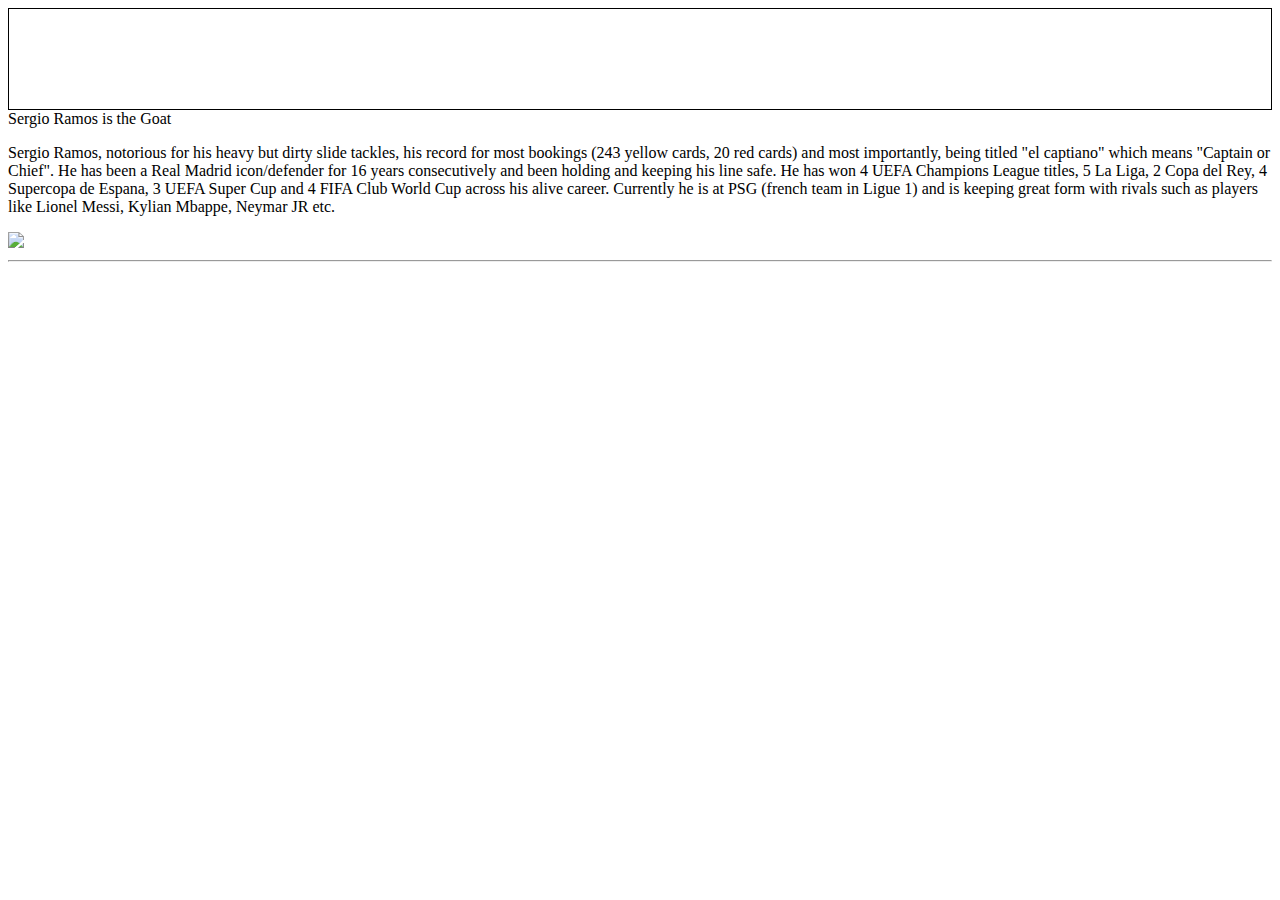
==== index.html @ ae5e6d33 "commi code" ====
<!doctype html>
<html lang="en">
<head>
<TITLE>Sergio Ramos</TITLE>
<link rel="shortcut icon" href="images/favicon.png" />
<link href="style.css" rel="stylesheet" type="text/css" />
</HEAD>
<BODY>
<div id="Header">

</div>
<h>Sergio Ramos is the Goat</h>
<p> Sergio Ramos, notorious for his heavy but dirty slide tackles, his record for most bookings (243 yellow cards, 20 red cards) and most importantly, being titled "el captiano" which means "Captain or Chief". He has been a Real Madrid icon/defender for 16 years consecutively and been holding and keeping his line safe. He has won 4 UEFA Champions League titles, 5 La Liga, 2 Copa del Rey, 4 Supercopa de Espana, 3 UEFA Super Cup and 4 FIFA Club World Cup across his alive career. Currently he is at PSG (french team in Ligue 1) and is keeping great form with rivals such as players like Lionel Messi, Kylian Mbappe, Neymar JR etc.</p>

<img src="https://icdn.caughtoffside.com/wp-content/uploads/2017/06/Sergio-Ramos-UCL-winner-640x400.jpg" />
<hr>

</body>
</HTML>
---- style.css ----
DIV {
    border: 1px solid #000;
    }
	
#Header {
    height: 100px;
    width: 800x;
    margin-right: auto;
	margin-left: auto;
	background: url(images/banner.png) no-repeat;
	color;red;
}

#MainContent {
	width: 800px;
	margin-right: auto;
	margin-left: auto;
} 

#FooterLeft {
	float: left;
	width: 399px; /*49.5%*/
	height: 50px;
	border: 1 px solid green;
}

#FooterRight {
	float: right;
	width: 399px; /*49.5%*/
	height: 50px;
	border: 1 px solid red;
}
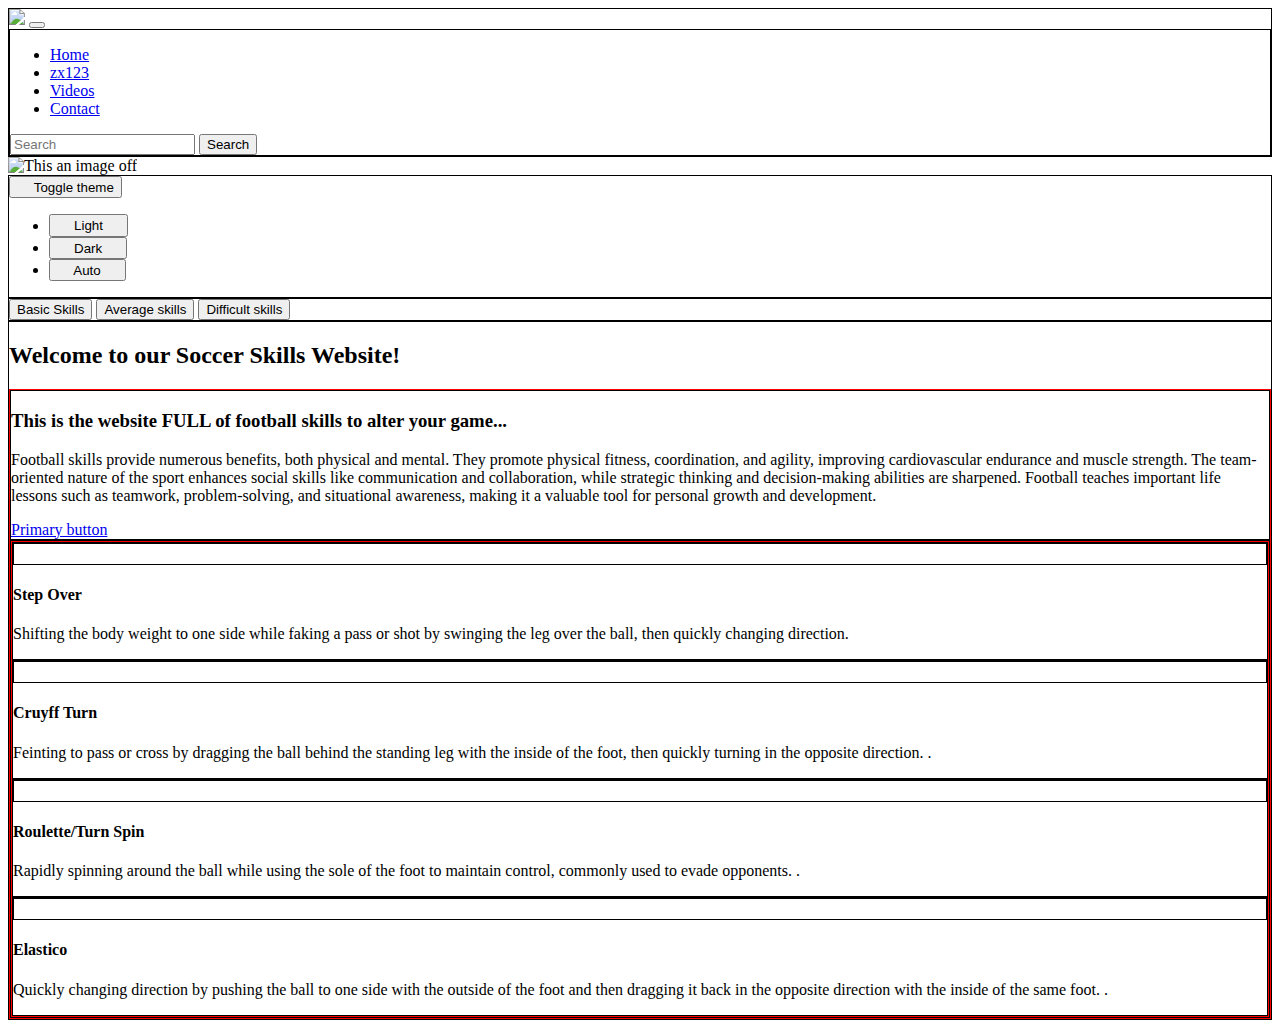
==== commit 99c76aca: "improve" ====
--- a/index.html
+++ b/index.html
@@ -1,19 +1,212 @@
- <!doctype html>
+<!doctype html>
 <html lang="en">
-<head>
-<TITLE>Sergio Ramos</TITLE>
-<link rel="shortcut icon" href="images/favicon.png" />
-<link href="style.css" rel="stylesheet" type="text/css" />
-</HEAD>
-<BODY>
-<div id="Header">
-
+  <head>
+    <meta charset="utf-8">
+    <meta name="viewport" content="width=device-width, initial-scale=1">
+    <title>Football Tech skills</title>
+    <link href="https://cdn.jsdelivr.net/npm/bootstrap@5.3.0-alpha3/dist/css/bootstrap.min.css" rel="stylesheet" integrity="sha384-KK94CHFLLe+nY2dmCWGMq91rCGa5gtU4mk92HdvYe+M/SXH301p5ILy+dN9+nJOZ" crossorigin="anonymous">
+<!-- BEGIN FAVICON Code -->
+<link rel="apple-touch-icon" sizes="180x180" href="images/apple-touch-icon.png">
+<link rel="icon" type="image/png" sizes="32x32" href="images/favicon-32x32.png">
+<link rel="icon" type="image/png" sizes="16x16" href="images/favicon-16x16.png">
+<link rel="manifest" href="images/site.webmanifest">
+<link rel="mask-icon" href="images/safari-pinned-tab.svg" color="#5bbad5">
+<meta name="msapplication-TileColor" content="#da532c">
+<meta name="theme-color" content="#ffffff">
+<!-- END FAVICON Code -->
+<link href="style.css" rel="stylesheet" type="text/css" /> 
+  <body>
+ <!-- BEGIN NAV CODE -->
+ <nav class="navbar navbar-expand-lg bg-body-tertiary">
+  <div class="container">    <a class="navbar-brand" href="#"><IMG src="images\logo.png" class="img-fluid"/></a>
+    <button class="navbar-toggler" type="button" data-bs-toggle="collapse" data-bs-target="#navbarSupportedContent" aria-controls="navbarSupportedContent" aria-expanded="false" aria-label="Toggle navigation">
+      <span class="navbar-toggler-icon"></span>
+    </button>
+    <div class="collapse navbar-collapse" id="navbarSupportedContent">
+      <ul class="navbar-nav me-auto mb-2 mb-lg-0">
+        <li class="nav-item">
+          <a class="nav-link active" aria-current="page" href="#">Home</a>
+        </li>
+        <li class="nav-item">
+          <a class="nav-link" href="zx123.html">zx123</a>
+        </li>
+		<li class="nav-item">
+          <a class="nav-link" href="#">Videos</a>
+        </li>
+        <li class="nav-item">
+          <a class="nav-link" href="#">Contact</a>
+        </li>
+      </ul>
+      <form class="d-flex" role="search">
+        <input class="form-control me-2" type="search" placeholder="Search" aria-label="Search">
+        <button class="btn btn-outline-success" type="submit">Search</button>
+      </form>
+    </div>
+  </div>
+</nav>
+
+<!-- END NAV CODE -->
+  
+<!-- BEGIN VIDEO PLAYER CODE -->
+   
+
+   
+<!-- END VIDEO PLAYER CODE -->
+
+
+
+
+
+<!-- BEFIN MAIN IMAGE CODE -->
+
+
+<!-- END MAIN IMAGE CODE -->
+
+<img src="images\mainimage.png" class="img-fluid" alt="This an image off">
+
+<!-- BEFIN MAIN TEXT CODE -->
+
+
+    <div class="dropdown position-fixed bottom-0 end-0 mb-3 me-3 bd-mode-toggle">
+      <button class="btn btn-bd-primary py-2 dropdown-toggle d-flex align-items-center"
+              id="bd-theme"
+              type="button"
+              aria-expanded="false"
+              data-bs-toggle="dropdown"
+              aria-label="Toggle theme (auto)">
+        <svg class="bi my-1 theme-icon-active" width="1em" height="1em"><use href="#circle-half"></use></svg>
+        <span class="visually-hidden" id="bd-theme-text">Toggle theme</span>
+      </button>
+      <ul class="dropdown-menu dropdown-menu-end shadow" aria-labelledby="bd-theme-text">
+        <li>
+          <button type="button" class="dropdown-item d-flex align-items-center" data-bs-theme-value="light" aria-pressed="false">
+            <svg class="bi me-2 opacity-50 theme-icon" width="1em" height="1em"><use href="#sun-fill"></use></svg>
+            Light
+            <svg class="bi ms-auto d-none" width="1em" height="1em"><use href="#check2"></use></svg>
+          </button>
+        </li>
+        <li>
+          <button type="button" class="dropdown-item d-flex align-items-center" data-bs-theme-value="dark" aria-pressed="false">
+            <svg class="bi me-2 opacity-50 theme-icon" width="1em" height="1em"><use href="#moon-stars-fill"></use></svg>
+            Dark
+            <svg class="bi ms-auto d-none" width="1em" height="1em"><use href="#check2"></use></svg>
+          </button>
+        </li>
+        <li>
+          <button type="button" class="dropdown-item d-flex align-items-center active" data-bs-theme-value="auto" aria-pressed="true">
+            <svg class="bi me-2 opacity-50 theme-icon" width="1em" height="1em"><use href="#circle-half"></use></svg>
+            Auto
+            <svg class="bi ms-auto d-none" width="1em" height="1em"><use href="#check2"></use></svg>
+          </button>
+        </li>
+      </ul>
+    </div>
+
+
+
+<!-- END MAIN TEXT CODE -->
+
+
+<!-- BEFIN ROW BUTTOnS CODE -->
+
+<div class="btn-group" role="group" aria-label="Basic example">
+  <button type="button" class="btn btn-primary">Basic Skills</button>
+  <button type="button" class="btn btn-primary">Average skills</button>
+  <button type="button" class="btn btn-primary">Difficult skills</button>
 </div>
-<h>Sergio Ramos is the Goat</h>
-<p> Sergio Ramos, notorious for his heavy but dirty slide tackles, his record for most bookings (243 yellow cards, 20 red cards) and most importantly, being titled "el captiano" which means "Captain or Chief". He has been a Real Madrid icon/defender for 16 years consecutively and been holding and keeping his line safe. He has won 4 UEFA Champions League titles, 5 La Liga, 2 Copa del Rey, 4 Supercopa de Espana, 3 UEFA Super Cup and 4 FIFA Club World Cup across his alive career. Currently he is at PSG (french team in Ligue 1) and is keeping great form with rivals such as players like Lionel Messi, Kylian Mbappe, Neymar JR etc.</p>
-
-<img src="https://icdn.caughtoffside.com/wp-content/uploads/2017/06/Sergio-Ramos-UCL-winner-640x400.jpg" />
-<hr>
-
-</body>
-</HTML>	
+
+<!-- END ROW BUTTOnS CODE -->
+
+
+
+
+
+
+
+
+
+
+
+
+
+
+
+
+ <style>
+ .row {border:1px solid red;}
+ .col-lg-3, .col-sm-6  {border:1px solid green;}
+ 
+ </style>
+<!-- BEGIN REC VID PLAYER CODE -->
+<div class="container px-4 py-5">
+    <h2 class="pb-2 border-bottom">Welcome to our Soccer Skills Website!</h2>
+
+    <div class="row row-cols-1 row-cols-md-2 align-items-md-center g-5 py-5">
+      <div class="col d-flex flex-column align-items-start gap-2">
+        <h3 class="fw-bold">This is the website FULL of football skills to alter your game...</h3>
+        <p class="text-body-secondary">
+Football skills provide numerous benefits, both physical and mental. They promote physical fitness, coordination, and agility, improving cardiovascular endurance and muscle strength. The team-oriented nature of the sport enhances social skills like communication and collaboration, while strategic thinking and decision-making abilities are sharpened. Football teaches important life lessons such as teamwork, problem-solving, and situational awareness, making it a valuable tool for personal growth and development.</p>
+
+
+
+
+        <a href="#" class="btn btn-primary btn-lg">Primary button</a>
+      </div>
+
+      <div class="col">
+        <div class="row row-cols-1 row-cols-sm-2 g-4">
+          <div class="col d-flex flex-column gap-2">
+            <div class="feature-icon-small d-inline-flex align-items-center justify-content-center text-bg-primary bg-gradient fs-4 rounded-3">
+              <svg class="bi" width="1em" height="1em">
+                <use xlink:href="#collection" />
+              </svg>
+            </div>
+            <h4 class="fw-semibold mb-0">Step Over</h4>
+            <p class="text-body-secondary"> Shifting the body weight to one side while faking a pass or shot by swinging the leg over the ball, then quickly changing direction.</p>
+          </div>
+
+          <div class="col d-flex flex-column gap-2">
+            <div class="feature-icon-small d-inline-flex align-items-center justify-content-center text-bg-primary bg-gradient fs-4 rounded-3">
+              <svg class="bi" width="1em" height="1em">
+                <use xlink:href="#gear-fill" />
+              </svg>
+            </div>
+            <h4 class="fw-semibold mb-0">Cruyff Turn</h4>
+            <p class="text-body-secondary">Feinting to pass or cross by dragging the ball behind the standing leg with the inside of the foot, then quickly turning in the opposite direction.
+
+.</p>
+          </div>
+
+          <div class="col d-flex flex-column gap-2">
+            <div class="feature-icon-small d-inline-flex align-items-center justify-content-center text-bg-primary bg-gradient fs-4 rounded-3">
+              <svg class="bi" width="1em" height="1em">
+                <use xlink:href="#speedometer" />
+              </svg>
+            </div>
+            <h4 class="fw-semibold mb-0">Roulette/Turn Spin</h4>
+            <p class="text-body-secondary">Rapidly spinning around the ball while using the sole of the foot to maintain control, commonly used to evade opponents.
+
+.</p>
+          </div>
+
+          <div class="col d-flex flex-column gap-2">
+            <div class="feature-icon-small d-inline-flex align-items-center justify-content-center text-bg-primary bg-gradient fs-4 rounded-3">
+              <svg class="bi" width="1em" height="1em">
+                <use xlink:href="#table" />
+              </svg>
+            </div>
+            <h4 class="fw-semibold mb-0">Elastico</h4>
+            <p class="text-body-secondary">Quickly changing direction by pushing the ball to one side with the outside of the foot and then dragging it back in the opposite direction with the inside of the same foot.
+
+.</p>
+          </div>
+        </div>
+      </div>
+    </div>
+  </div>   
+<!-- END REC VID CODE --> 
+  
+<!-- DO NOT EDIT BELOW THIS LINE --> 
+    <script src="https://cdn.jsdelivr.net/npm/bootstrap@5.3.0-alpha3/dist/js/bootstrap.bundle.min.js" integrity="sha384-ENjdO4Dr2bkBIFxQpeoTz1HIcje39Wm4jDKdf19U8gI4ddQ3GYNS7NTKfAdVQSZe" crossorigin="anonymous"></script>
+  </body>
+</html>